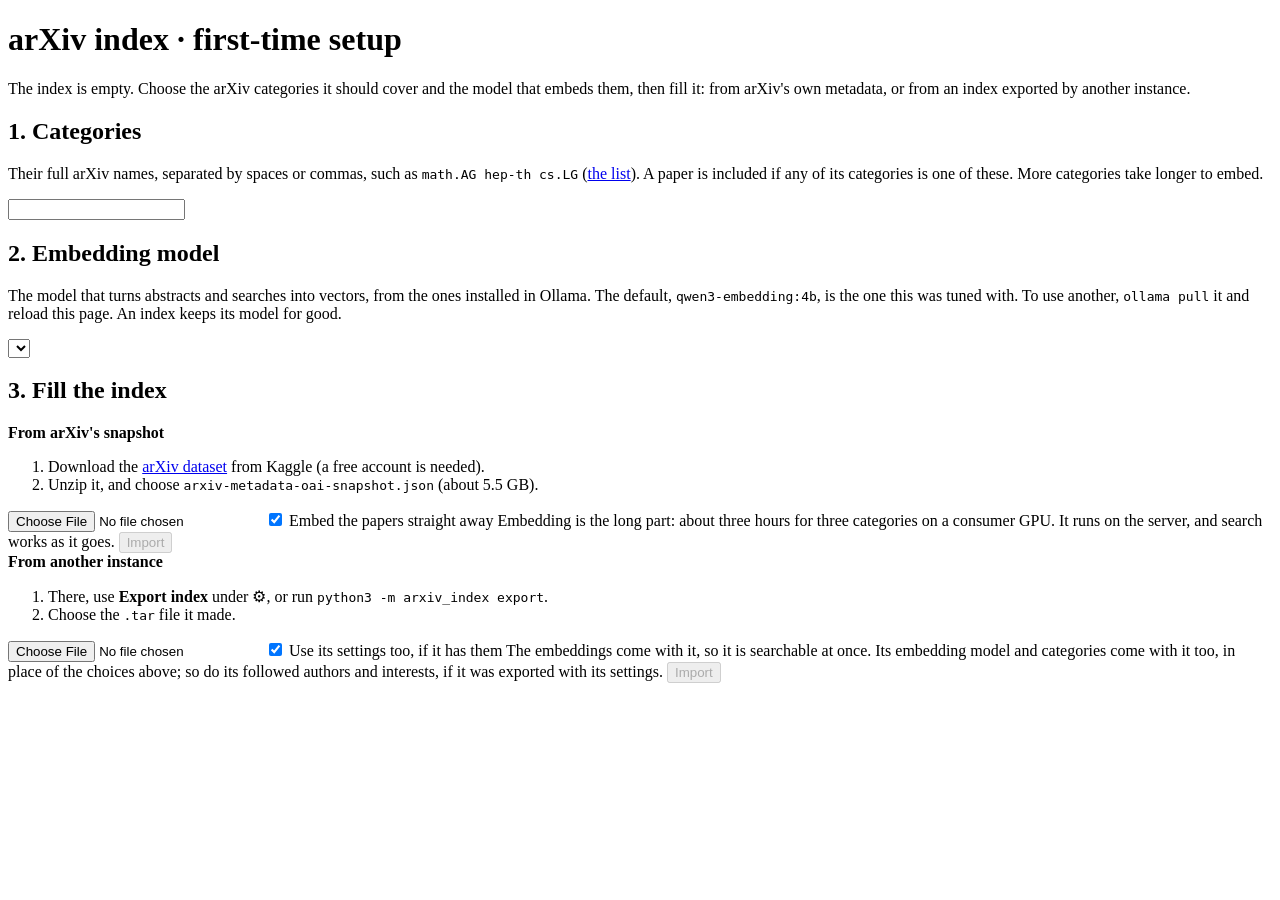
==== arxiv_index/static/setup.html @ 95141170 "Move the web pages out of web.py, and lead setup with the browser The search page and the setup page" ====
<!doctype html>
<html lang="en">
<head>
<meta charset="utf-8">
<meta name="viewport" content="width=device-width, initial-scale=1">
<title>arXiv index · setup</title>
<link rel="stylesheet" href="/static/theme.css">
<link rel="stylesheet" href="/static/setup.css">
</head>
<body>
<div class="wrap">
  <h1>arXiv index <span>· first-time setup</span></h1>
  <p class="lead">The index is empty. Choose the arXiv categories it should
    cover and the model that embeds them, then fill it: from arXiv's own
    metadata, or from an index exported by another instance.</p>

  <section class="step" id="remote" hidden>
    <h2>Open this page on the machine running the server</h2>
    <p class="lead">Setting up moves large files between your browser and the
      index, so it is only offered there. On that machine, open the address
      <code>serve</code> printed, usually <code>http://127.0.0.1:8000/</code>.</p>
  </section>

  <section class="step" id="s1">
    <h2>1. Categories</h2>
    <p class="lead">Their full arXiv names, separated by spaces or commas, such
      as <code>math.AG hep-th cs.LG</code>
      (<a href="https://arxiv.org/category_taxonomy" target="_blank"
      rel="noopener">the list</a>). A paper is included if any of its
      categories is one of these. More categories take longer to embed.</p>
    <input type="text" id="cats" spellcheck="false" autocomplete="off"
           aria-label="Categories">
    <div class="err" id="cats-err"></div>
  </section>

  <section class="step" id="s-model">
    <h2>2. Embedding model</h2>
    <p class="lead">The model that turns abstracts and searches into vectors,
      from the ones installed in Ollama. The default,
      <code>qwen3-embedding:4b</code>, is the one this was tuned with. To use
      another, <code>ollama pull</code> it and reload this page. An index keeps
      its model for good.</p>
    <select id="model" aria-label="Embedding model"></select>
    <div class="err" id="model-err"></div>
  </section>

  <section class="step" id="s2">
    <h2>3. Fill the index</h2>
    <div class="choices">
      <div class="choice">
        <b>From arXiv's snapshot</b>
        <ol>
          <li>Download the <a href="https://www.kaggle.com/datasets/Cornell-University/arxiv"
            target="_blank" rel="noopener">arXiv dataset</a> from Kaggle
            (a free account is needed).</li>
          <li>Unzip it, and choose
            <code>arxiv-metadata-oai-snapshot.json</code> (about 5.5 GB).</li>
        </ol>
        <input type="file" id="snap" accept=".json,application/json"
               aria-label="arXiv snapshot">
        <label class="check"><input type="checkbox" id="embed" checked>
          Embed the papers straight away</label>
        <span class="hint">Embedding is the long part: about three hours for
          three categories on a consumer GPU. It runs on the server, and search
          works as it goes.</span>
        <span class="grow"></span>
        <button type="button" id="snap-go" disabled>Import</button>
      </div>
      <div class="choice">
        <b>From another instance</b>
        <ol>
          <li>There, use <b>Export index</b> under ⚙, or run
            <code>python3 -m arxiv_index export</code>.</li>
          <li>Choose the <code>.tar</code> file it made.</li>
        </ol>
        <input type="file" id="tar" accept=".tar,application/x-tar"
               aria-label="Exported index">
        <label class="check"><input type="checkbox" id="take" checked>
          Use its settings too, if it has them</label>
        <span class="hint">The embeddings come with it, so it is searchable at
          once. Its embedding model and categories come with it too, in place
          of the choices above; so do its followed authors and interests, if
          it was exported with its settings.</span>
        <span class="grow"></span>
        <button type="button" id="tar-go" disabled>Import</button>
      </div>
    </div>
  </section>

  <section class="step" id="s3" hidden>
    <h2 id="p-title">Importing</h2>
    <div class="bar"><i id="p-bar"></i></div>
    <p class="lead" id="p-text"></p>
    <div class="err" id="p-err"></div>
    <div id="p-done" hidden>
      <p class="lead" id="p-next"></p>
      <button type="button" id="open">Open the index</button>
    </div>
  </section>
</div>
<script src="/static/setup.js"></script>
</body>
</html>
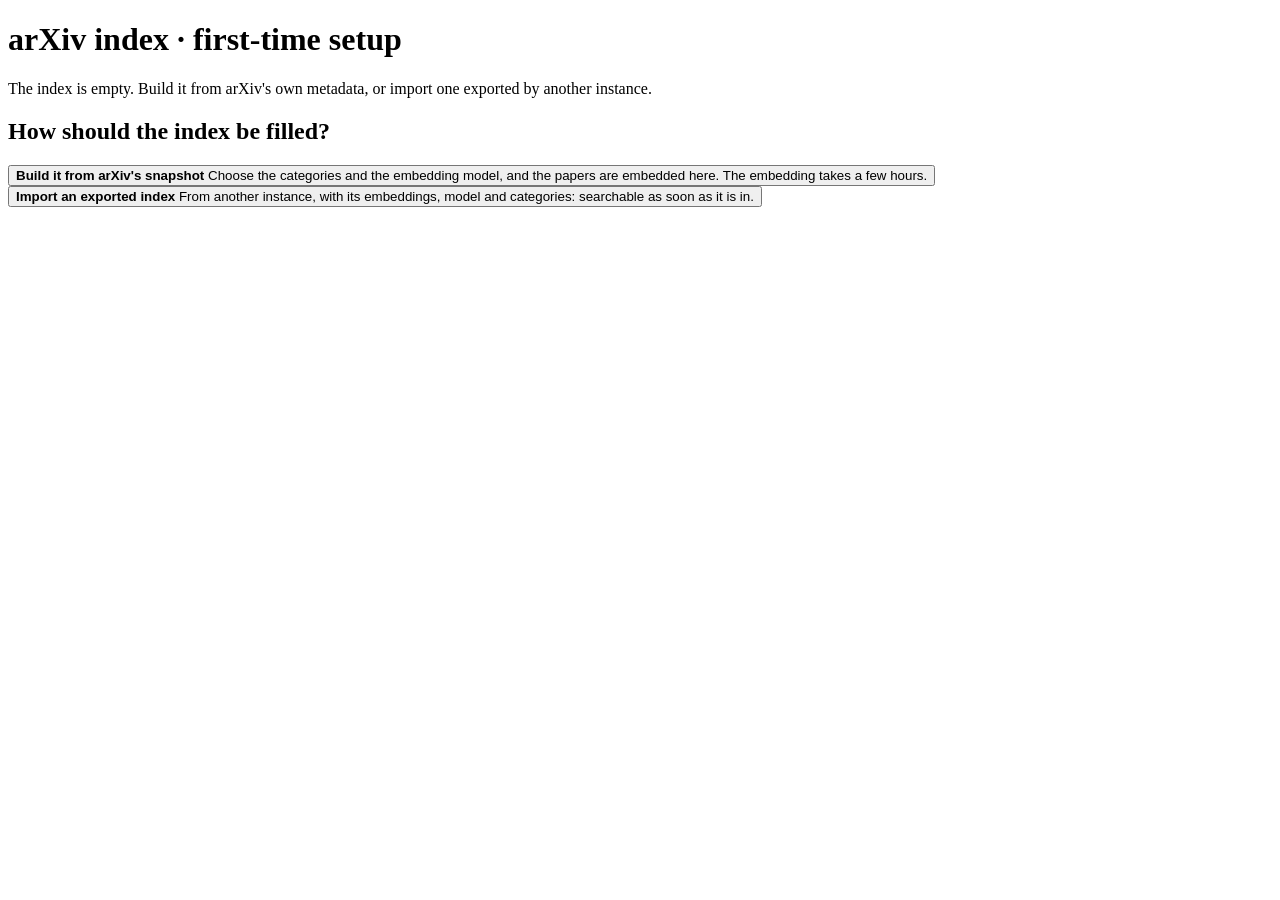
==== commit c15c8125: "Rework setup and the settings panel: categories, imports, updates Setup page   - It asks first how t" ====
--- a/arxiv_index/static/setup.html
+++ b/arxiv_index/static/setup.html
@@ -10,9 +10,8 @@
 <body>
 <div class="wrap">
   <h1>arXiv index <span>· first-time setup</span></h1>
-  <p class="lead">The index is empty. Choose the arXiv categories it should
-    cover and the model that embeds them, then fill it: from arXiv's own
-    metadata, or from an index exported by another instance.</p>
+  <p class="lead">The index is empty. Build it from arXiv's own metadata, or
+    import one exported by another instance.</p>
 
   <section class="step" id="remote" hidden>
     <h2>Open this page on the machine running the server</h2>
@@ -21,71 +20,84 @@
       <code>serve</code> printed, usually <code>http://127.0.0.1:8000/</code>.</p>
   </section>
 
-  <section class="step" id="s1">
-    <h2>1. Categories</h2>
-    <p class="lead">Their full arXiv names, separated by spaces or commas, such
-      as <code>math.AG hep-th cs.LG</code>
-      (<a href="https://arxiv.org/category_taxonomy" target="_blank"
-      rel="noopener">the list</a>). A paper is included if any of its
-      categories is one of these. More categories take longer to embed.</p>
-    <input type="text" id="cats" spellcheck="false" autocomplete="off"
-           aria-label="Categories">
-    <div class="err" id="cats-err"></div>
+  <section class="step" id="choose">
+    <h2>How should the index be filled?</h2>
+    <div class="paths">
+      <button type="button" class="path" data-path="build" aria-pressed="false">
+        <b>Build it from arXiv's snapshot</b>
+        <span>Choose the categories and the embedding model, and the papers are
+          embedded here. The embedding takes a few hours.</span>
+      </button>
+      <button type="button" class="path" data-path="import" aria-pressed="false">
+        <b>Import an exported index</b>
+        <span>From another instance, with its embeddings, model and categories:
+          searchable as soon as it is in.</span>
+      </button>
+    </div>
   </section>
 
-  <section class="step" id="s-model">
-    <h2>2. Embedding model</h2>
-    <p class="lead">The model that turns abstracts and searches into vectors,
-      from the ones installed in Ollama. The default,
-      <code>qwen3-embedding:4b</code>, is the one this was tuned with. To use
-      another, <code>ollama pull</code> it and reload this page. An index keeps
-      its model for good.</p>
-    <select id="model" aria-label="Embedding model"></select>
-    <div class="err" id="model-err"></div>
-  </section>
+  <div id="build" hidden>
+    <section class="step">
+      <h2>1. Categories</h2>
+      <p class="lead">Their full arXiv names, separated by spaces or commas,
+        such as <code>math.AG hep-th cs.LG</code>
+        (<a href="https://arxiv.org/category_taxonomy" target="_blank"
+        rel="noopener">the list</a>). A paper is included if any of its
+        categories is one of these. More categories take longer to embed.</p>
+      <input type="text" id="cats" spellcheck="false" autocomplete="off"
+             aria-label="Categories">
+      <div class="err" id="cats-err"></div>
+    </section>
 
-  <section class="step" id="s2">
-    <h2>3. Fill the index</h2>
-    <div class="choices">
-      <div class="choice">
-        <b>From arXiv's snapshot</b>
-        <ol>
-          <li>Download the <a href="https://www.kaggle.com/datasets/Cornell-University/arxiv"
-            target="_blank" rel="noopener">arXiv dataset</a> from Kaggle
-            (a free account is needed).</li>
-          <li>Unzip it, and choose
-            <code>arxiv-metadata-oai-snapshot.json</code> (about 5.5 GB).</li>
-        </ol>
-        <input type="file" id="snap" accept=".json,application/json"
-               aria-label="arXiv snapshot">
-        <label class="check"><input type="checkbox" id="embed" checked>
-          Embed the papers straight away</label>
-        <span class="hint">Embedding is the long part: about three hours for
-          three categories on a consumer GPU. It runs on the server, and search
-          works as it goes.</span>
-        <span class="grow"></span>
-        <button type="button" id="snap-go" disabled>Import</button>
-      </div>
-      <div class="choice">
-        <b>From another instance</b>
-        <ol>
-          <li>There, use <b>Export index</b> under ⚙, or run
-            <code>python3 -m arxiv_index export</code>.</li>
-          <li>Choose the <code>.tar</code> file it made.</li>
-        </ol>
-        <input type="file" id="tar" accept=".tar,application/x-tar"
-               aria-label="Exported index">
-        <label class="check"><input type="checkbox" id="take" checked>
-          Use its settings too, if it has them</label>
-        <span class="hint">The embeddings come with it, so it is searchable at
-          once. Its embedding model and categories come with it too, in place
-          of the choices above; so do its followed authors and interests, if
-          it was exported with its settings.</span>
-        <span class="grow"></span>
-        <button type="button" id="tar-go" disabled>Import</button>
-      </div>
-    </div>
-  </section>
+    <section class="step">
+      <h2>2. Embedding model</h2>
+      <p class="lead">The model that turns abstracts and searches into vectors,
+        from the ones installed in Ollama. The default,
+        <code>qwen3-embedding:4b</code>, is the one this was tuned with. To use
+        another, <code>ollama pull</code> it and reload this page. An index keeps
+        its model for good.</p>
+      <select id="model" aria-label="Embedding model"></select>
+      <div class="err" id="model-err"></div>
+    </section>
+
+    <section class="step form">
+      <h2>3. The snapshot</h2>
+      <ol>
+        <li>Download the <a href="https://www.kaggle.com/datasets/Cornell-University/arxiv"
+          target="_blank" rel="noopener">arXiv dataset</a> from Kaggle
+          (a free account is needed).</li>
+        <li>Unzip it, and choose
+          <code>arxiv-metadata-oai-snapshot.json</code> (about 5.5 GB).</li>
+      </ol>
+      <input type="file" id="snap" accept=".json,application/json"
+             aria-label="arXiv snapshot">
+      <label class="check"><input type="checkbox" id="embed" checked>
+        Embed the papers straight away</label>
+      <span class="hint">Embedding is the long part: about three hours for three
+        categories on a consumer GPU. It runs on the server, and search works as
+        it goes.</span>
+      <button type="button" id="snap-go" disabled>Build the index</button>
+    </section>
+  </div>
+
+  <div id="import" hidden>
+    <section class="step form">
+      <h2>The export</h2>
+      <ol>
+        <li>On the other instance, use <b>Export index</b> under ⚙, or run
+          <code>arxiv_index export</code>.</li>
+        <li>Choose the <code>.tar</code> file it made.</li>
+      </ol>
+      <input type="file" id="tar" accept=".tar,application/x-tar"
+             aria-label="Exported index">
+      <label class="check"><input type="checkbox" id="take" checked>
+        Use its settings too, if it has them</label>
+      <span class="hint">Its embedding model and categories come with it. Its
+        settings, if it was exported with them, bring its followed authors and
+        interests as well.</span>
+      <button type="button" id="tar-go" disabled>Import</button>
+    </section>
+  </div>
 
   <section class="step" id="s3" hidden>
     <h2 id="p-title">Importing</h2>
